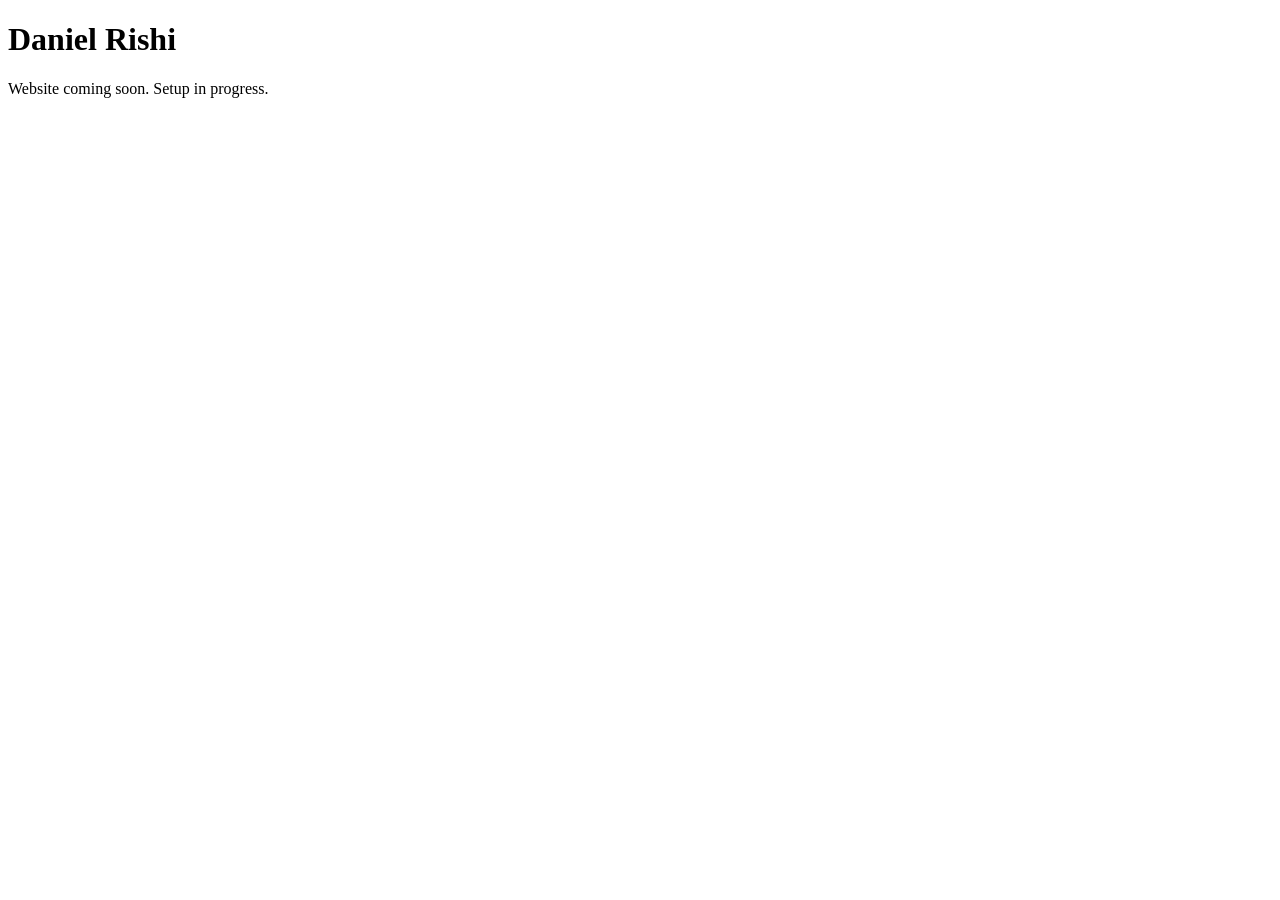
==== index.html @ 294447e8 "Create index.html" ====
<!DOCTYPE html>
<html lang="en">
<head>
  <meta charset="UTF-8">
  <title>MRR Technology Solutions — Coming Soon</title>
</head>
<body>
  <h1>Daniel Rishi</h1>
  <p>Website coming soon. Setup in progress.</p>
</body>
</html>
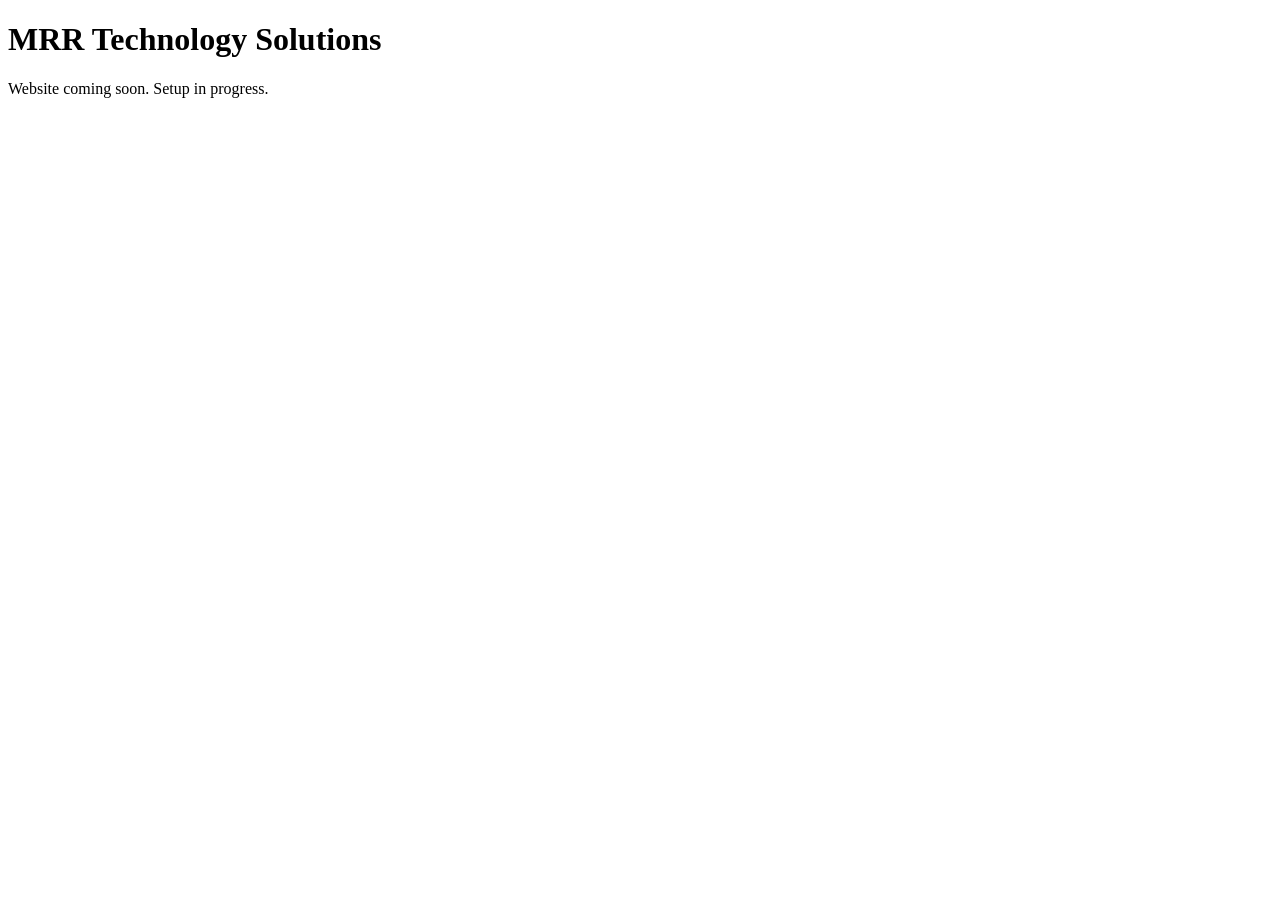
==== commit 91596909: "Update index.html" ====
--- a/index.html
+++ b/index.html
@@ -5,7 +5,7 @@
   <title>MRR Technology Solutions — Coming Soon</title>
 </head>
 <body>
-  <h1>Daniel Rishi</h1>
+  <h1>MRR Technology Solutions</h1>
   <p>Website coming soon. Setup in progress.</p>
 </body>
 </html>
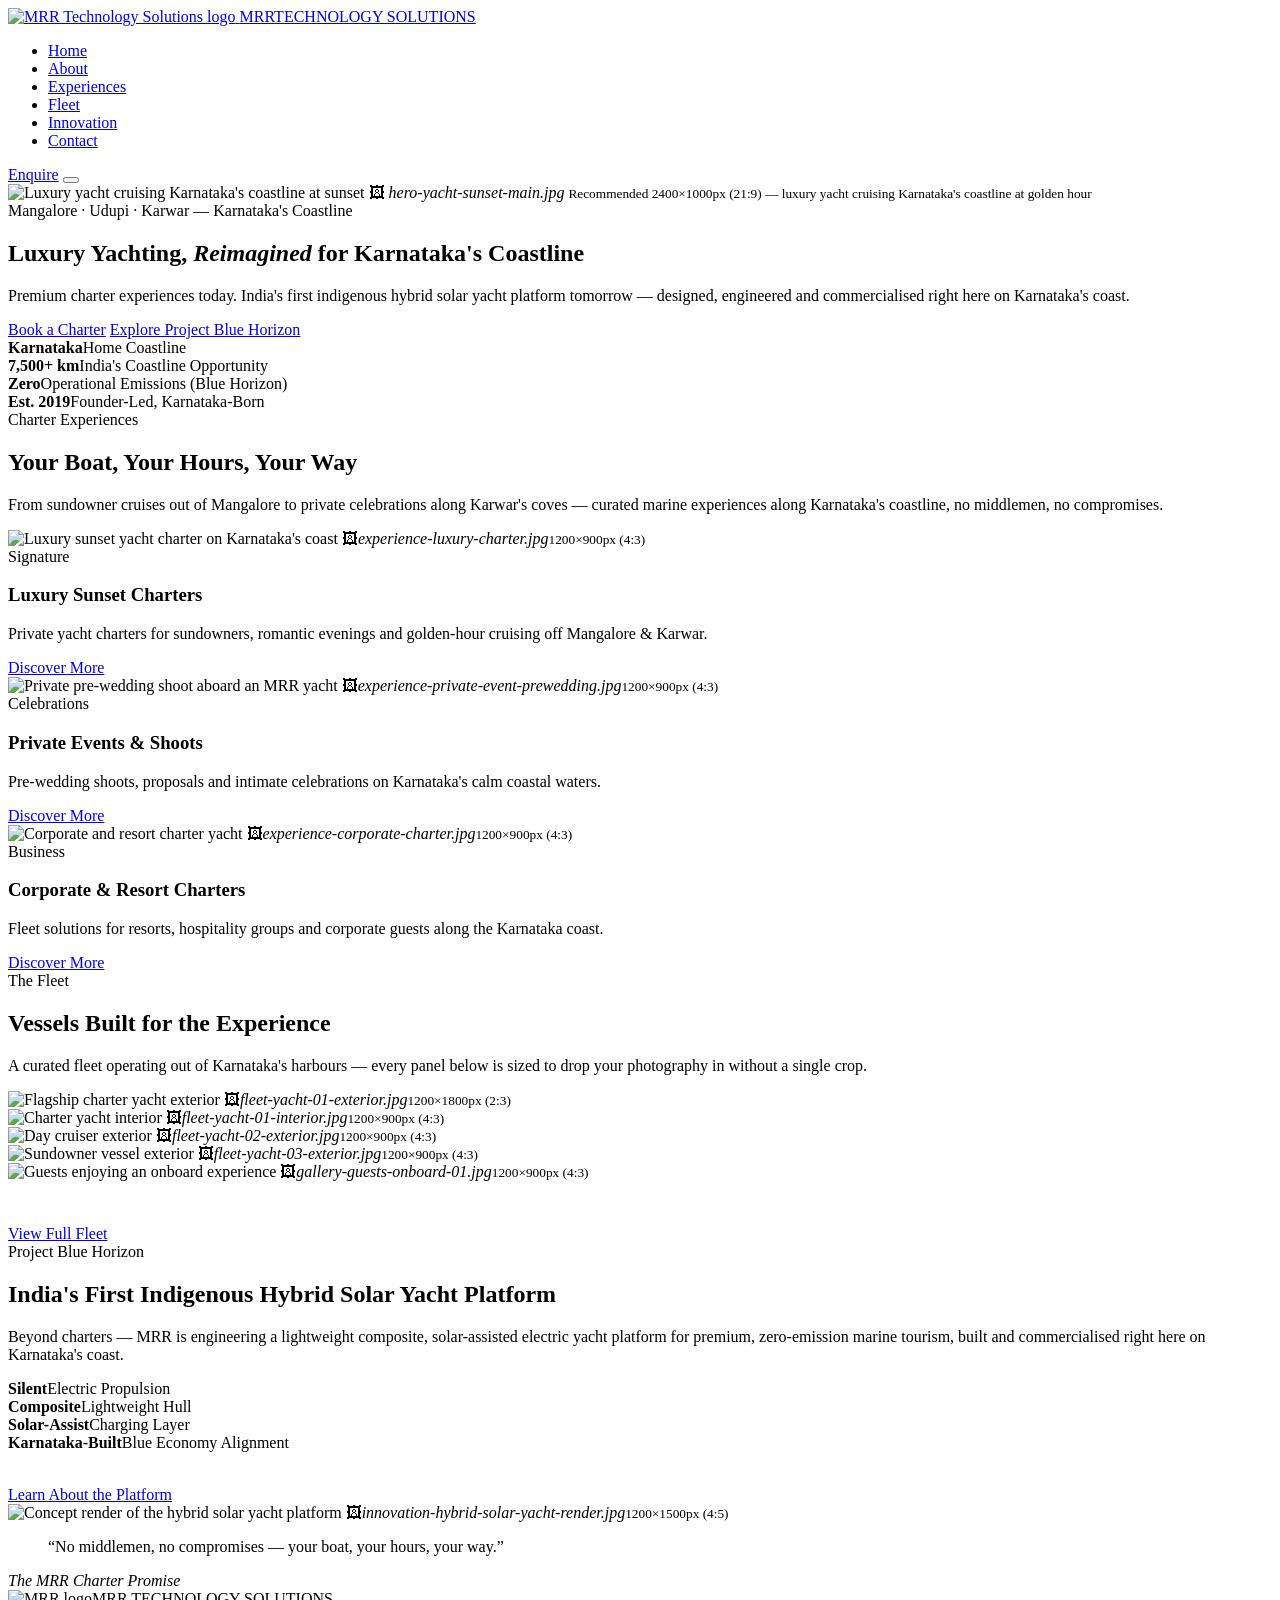
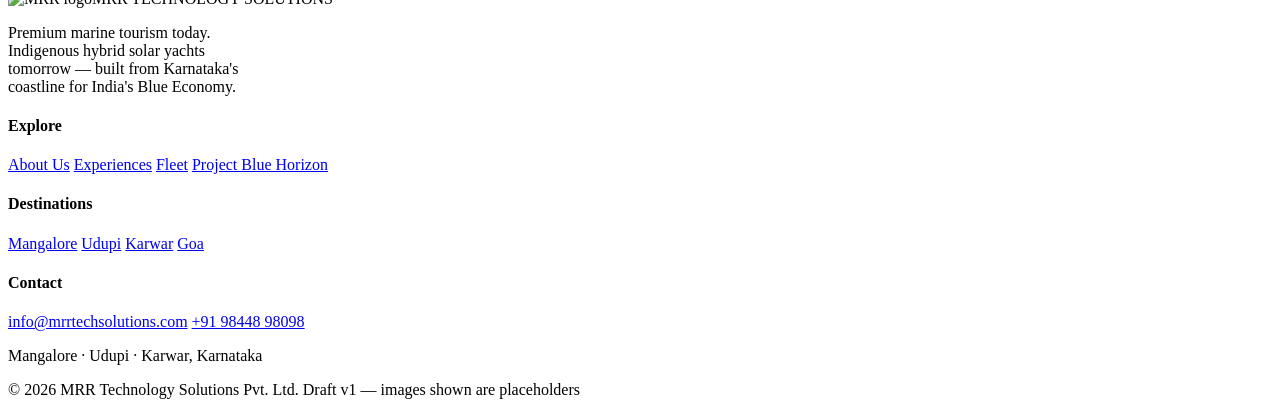
==== commit d2ba432f: "Add files via upload" ====
--- a/index.html
+++ b/index.html
@@ -1,11 +1,210 @@
 <!DOCTYPE html>
 <html lang="en">
 <head>
-  <meta charset="UTF-8">
-  <title>MRR Technology Solutions — Coming Soon</title>
+<meta charset="UTF-8">
+<meta name="viewport" content="width=device-width, initial-scale=1.0">
+<title>MRR Technology Solutions | Luxury Yacht Charters &amp; Hybrid Solar Yachts — Karnataka Coast</title>
+<meta name="description" content="Premium yacht charter experiences along Karnataka's coastline — Mangalore, Udupi &amp; Karwar — and Project Blue Horizon, India's first indigenous hybrid solar yacht platform.">
+<link rel="icon" href="assets/images/brand/mrr-logo.png">
+<link rel="preconnect" href="https://fonts.googleapis.com">
+<link href="https://fonts.googleapis.com/css2?family=Cormorant+Garamond:wght@400;500;600;700&family=Manrope:wght@400;500;600;700;800&display=swap" rel="stylesheet">
+<link rel="stylesheet" href="assets/css/style.css">
 </head>
 <body>
-  <h1>MRR Technology Solutions</h1>
-  <p>Website coming soon. Setup in progress.</p>
+
+<header class="site-header">
+  <nav class="site-nav">
+    <a class="logo" href="index.html">
+      <img src="assets/images/brand/mrr-logo.png" alt="MRR Technology Solutions logo">
+      <span class="logo-text">MRR<span>TECHNOLOGY SOLUTIONS</span></span>
+    </a>
+    <ul class="nav-links">
+      <li><a href="index.html" class="active">Home</a></li>
+      <li><a href="about.html">About</a></li>
+      <li><a href="experiences.html">Experiences</a></li>
+      <li><a href="fleet.html">Fleet</a></li>
+      <li><a href="innovation.html">Innovation</a></li>
+      <li><a href="contact.html">Contact</a></li>
+    </ul>
+    <a class="nav-cta" href="contact.html#enquiry">Enquire</a>
+    <button class="nav-toggle" aria-label="Toggle menu"><span></span><span></span><span></span></button>
+  </nav>
+</header>
+
+<!-- ===================== HERO ===================== -->
+<section class="hero">
+  <div class="frame frame--fill">
+    <img src="assets/images/hero-yacht-sunset-main.jpg" alt="Luxury yacht cruising Karnataka's coastline at sunset">
+    <span class="frame-fallback">
+      <span class="icon">&#128444;</span>
+      <em>hero-yacht-sunset-main.jpg</em>
+      <small>Recommended 2400×1000px (21:9) — luxury yacht cruising Karnataka's coastline at golden hour</small>
+    </span>
+  </div>
+  <div class="hero-content">
+    <div class="eyebrow">Mangalore &middot; Udupi &middot; Karwar — Karnataka's Coastline</div>
+    <h1>Luxury Yachting, <em>Reimagined</em> for Karnataka's Coastline</h1>
+    <p>Premium charter experiences today. India's first indigenous hybrid solar yacht platform tomorrow — designed, engineered and commercialised right here on Karnataka's coast.</p>
+    <div class="btn-row">
+      <a class="btn btn-primary" href="contact.html#enquiry">Book a Charter</a>
+      <a class="btn btn-ghost" href="innovation.html">Explore Project Blue Horizon</a>
+    </div>
+  </div>
+  <div class="hero-stats">
+    <div class="stat"><b>Karnataka</b><span>Home Coastline</span></div>
+    <div class="stat"><b>7,500+ km</b><span>India's Coastline Opportunity</span></div>
+    <div class="stat"><b>Zero</b><span>Operational Emissions (Blue Horizon)</span></div>
+    <div class="stat"><b>Est. 2019</b><span>Founder-Led, Karnataka-Born</span></div>
+  </div>
+</section>
+
+<!-- ===================== EXPERIENCES TEASER ===================== -->
+<section class="section">
+  <div class="section-head">
+    <div class="eyebrow">Charter Experiences</div>
+    <h2>Your Boat, Your Hours, Your Way</h2>
+    <p>From sundowner cruises out of Mangalore to private celebrations along Karwar's coves — curated marine experiences along Karnataka's coastline, no middlemen, no compromises.</p>
+  </div>
+  <div class="cards">
+    <div class="card">
+      <div class="frame frame--landscape">
+        <img src="assets/images/experience-luxury-charter.jpg" alt="Luxury sunset yacht charter on Karnataka's coast">
+        <span class="frame-fallback"><span class="icon">&#128444;</span><em>experience-luxury-charter.jpg</em><small>1200×900px (4:3)</small></span>
+      </div>
+      <div class="body">
+        <div class="eyebrow">Signature</div>
+        <h3>Luxury Sunset Charters</h3>
+        <p>Private yacht charters for sundowners, romantic evenings and golden-hour cruising off Mangalore &amp; Karwar.</p>
+        <a class="link" href="experiences.html">Discover More</a>
+      </div>
+    </div>
+    <div class="card">
+      <div class="frame frame--landscape">
+        <img src="assets/images/experience-private-event-prewedding.jpg" alt="Private pre-wedding shoot aboard an MRR yacht">
+        <span class="frame-fallback"><span class="icon">&#128444;</span><em>experience-private-event-prewedding.jpg</em><small>1200×900px (4:3)</small></span>
+      </div>
+      <div class="body">
+        <div class="eyebrow">Celebrations</div>
+        <h3>Private Events &amp; Shoots</h3>
+        <p>Pre-wedding shoots, proposals and intimate celebrations on Karnataka's calm coastal waters.</p>
+        <a class="link" href="experiences.html">Discover More</a>
+      </div>
+    </div>
+    <div class="card">
+      <div class="frame frame--landscape">
+        <img src="assets/images/experience-corporate-charter.jpg" alt="Corporate and resort charter yacht">
+        <span class="frame-fallback"><span class="icon">&#128444;</span><em>experience-corporate-charter.jpg</em><small>1200×900px (4:3)</small></span>
+      </div>
+      <div class="body">
+        <div class="eyebrow">Business</div>
+        <h3>Corporate &amp; Resort Charters</h3>
+        <p>Fleet solutions for resorts, hospitality groups and corporate guests along the Karnataka coast.</p>
+        <a class="link" href="experiences.html">Discover More</a>
+      </div>
+    </div>
+  </div>
+</section>
+
+<!-- ===================== FLEET TEASER ===================== -->
+<section class="section section--tight">
+  <div class="section-head">
+    <div class="eyebrow">The Fleet</div>
+    <h2>Vessels Built for the Experience</h2>
+    <p>A curated fleet operating out of Karnataka's harbours — every panel below is sized to drop your photography in without a single crop.</p>
+  </div>
+  <div class="fleet-grid">
+    <div class="frame frame--tall">
+      <img src="assets/images/fleet-yacht-01-exterior.jpg" alt="Flagship charter yacht exterior">
+      <span class="frame-fallback"><span class="icon">&#128444;</span><em>fleet-yacht-01-exterior.jpg</em><small>1200×1800px (2:3)</small></span>
+    </div>
+    <div class="col">
+      <div class="frame frame--landscape">
+        <img src="assets/images/fleet-yacht-01-interior.jpg" alt="Charter yacht interior">
+        <span class="frame-fallback"><span class="icon">&#128444;</span><em>fleet-yacht-01-interior.jpg</em><small>1200×900px (4:3)</small></span>
+      </div>
+      <div class="frame frame--landscape">
+        <img src="assets/images/fleet-yacht-02-exterior.jpg" alt="Day cruiser exterior">
+        <span class="frame-fallback"><span class="icon">&#128444;</span><em>fleet-yacht-02-exterior.jpg</em><small>1200×900px (4:3)</small></span>
+      </div>
+    </div>
+    <div class="col">
+      <div class="frame frame--landscape">
+        <img src="assets/images/fleet-yacht-03-exterior.jpg" alt="Sundowner vessel exterior">
+        <span class="frame-fallback"><span class="icon">&#128444;</span><em>fleet-yacht-03-exterior.jpg</em><small>1200×900px (4:3)</small></span>
+      </div>
+      <div class="frame frame--landscape">
+        <img src="assets/images/gallery-guests-onboard-01.jpg" alt="Guests enjoying an onboard experience">
+        <span class="frame-fallback"><span class="icon">&#128444;</span><em>gallery-guests-onboard-01.jpg</em><small>1200×900px (4:3)</small></span>
+      </div>
+    </div>
+  </div>
+  <div class="btn-row" style="justify-content:center; margin-top:44px;">
+    <a class="btn btn-ghost-dark" href="fleet.html">View Full Fleet</a>
+  </div>
+</section>
+
+<!-- ===================== INNOVATION TEASER ===================== -->
+<section class="dark-section on-dark">
+  <div class="container split">
+    <div>
+      <div class="eyebrow">Project Blue Horizon</div>
+      <h2>India's First Indigenous Hybrid Solar Yacht Platform</h2>
+      <p>Beyond charters — MRR is engineering a lightweight composite, solar-assisted electric yacht platform for premium, zero-emission marine tourism, built and commercialised right here on Karnataka's coast.</p>
+      <div class="facts-grid">
+        <div><b>Silent</b><span>Electric Propulsion</span></div>
+        <div><b>Composite</b><span>Lightweight Hull</span></div>
+        <div><b>Solar-Assist</b><span>Charging Layer</span></div>
+        <div><b>Karnataka-Built</b><span>Blue Economy Alignment</span></div>
+      </div>
+      <div class="btn-row" style="margin-top:34px;">
+        <a class="btn btn-gold" href="innovation.html">Learn About the Platform</a>
+      </div>
+    </div>
+    <div class="frame frame--portrait">
+      <img src="assets/images/innovation-hybrid-solar-yacht-render.jpg" alt="Concept render of the hybrid solar yacht platform">
+      <span class="frame-fallback"><span class="icon">&#128444;</span><em>innovation-hybrid-solar-yacht-render.jpg</em><small>1200×1500px (4:5)</small></span>
+    </div>
+  </div>
+</section>
+
+<!-- ===================== QUOTE ===================== -->
+<section class="quote-section">
+  <blockquote>&ldquo;No middlemen, no compromises &mdash; your boat, your hours, your way.&rdquo;</blockquote>
+  <cite>The MRR Charter Promise</cite>
+</section>
+
+<footer>
+  <div class="footer-inner">
+    <div>
+      <div class="footer-logo"><img src="assets/images/brand/mrr-logo.png" alt="MRR logo"><span>MRR TECHNOLOGY SOLUTIONS</span></div>
+      <p style="max-width:260px;">Premium marine tourism today. Indigenous hybrid solar yachts tomorrow &mdash; built from Karnataka's coastline for India's Blue Economy.</p>
+    </div>
+    <div>
+      <h4>Explore</h4>
+      <a href="about.html">About Us</a>
+      <a href="experiences.html">Experiences</a>
+      <a href="fleet.html">Fleet</a>
+      <a href="innovation.html">Project Blue Horizon</a>
+    </div>
+    <div>
+      <h4>Destinations</h4>
+      <a href="contact.html#destinations">Mangalore</a>
+      <a href="contact.html#destinations">Udupi</a>
+      <a href="contact.html#destinations">Karwar</a>
+      <a href="contact.html#destinations">Goa</a>
+    </div>
+    <div>
+      <h4>Contact</h4>
+      <a href="mailto:info@mrrtechsolutions.com">info@mrrtechsolutions.com</a>
+      <a href="tel:+919844898098">+91 98448 98098</a>
+      <p>Mangalore &middot; Udupi &middot; Karwar, Karnataka</p>
+    </div>
+  </div>
+  <div class="footer-bottom">
+    <span>&copy; 2026 MRR Technology Solutions Pvt. Ltd.</span>
+    <span>Draft v1 &mdash; images shown are placeholders</span>
+  </div>
+</footer>
+<script src="assets/js/main.js"></script>
 </body>
 </html>
